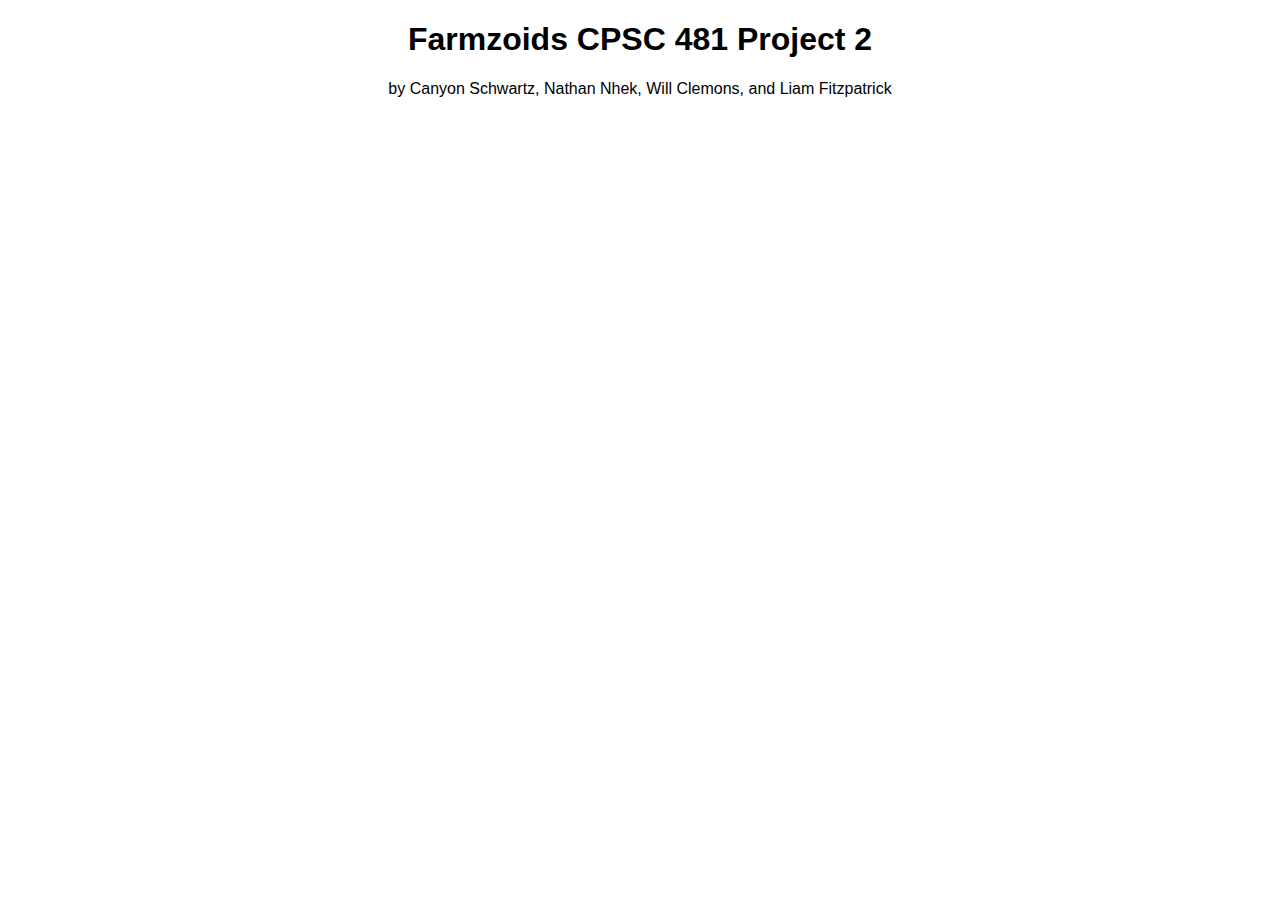
==== index.html @ 9589b8dd "Update index.html" ====
<!DOCTYPE html>   
<html lang="">   
  <head>    
    <meta foo="Time-stamp: <2020-02-17 19:13:26 Chuck Siska>">
    <meta charset="utf-8">
    <meta name="viewport" content="width=device-width, initial-scale=1.0">
    <title>Jathp-P5-JS-HTML</title>    
    <link rel="stylesheet" href="assets/styles.css">   
    <style> body {padding: 0; margin: 0;} </style>    
    <script type="text/javascript" src= "cell.js"></script> 
    <script type="text/javascript" src="farm.js"></script> 
    <script src="p5.js"></script> 
    <script type="text/javascript" src="Jathp.js"></script>    
    <script type="text/javascript" src="unused.js"></script> 
  </head>
  <body> 
    <div>
      <h1>Farmzoids CPSC 481 Project 2</h1>   
      <p> by Canyon Schwartz, Nathan Nhek, Will Clemons, and Liam Fitzpatrick</p>
    </div>   
    <div>
      <!--- Show output to screen, update using innertext-->
      <h1 id=dayCount></h1>
      <h1 id=weather></h1>
      <h1 id=tasks></h1>
    </div>
    
  </body>  
<script type="text/lisp"> ;File: prelude.lsp
; This file contains aliases and common definitions.
; It also imports the javascript Math functions.

(def + plus)
(def define def)
(def #t 't)
(def #f Nil)
(def nil Nil)
(def - minus)
(def / divide)
(def % rem)
(def * times)
(def = equal)
(def eq? equal)
(def head car)
(def first car)
(def tail cdr)
(def rest cdr)
(def eq equal)
(defun null (x) (equal x Nil))
(defun zerop (x) (equal x 0))
(defun plusp (x) (> x 0))
(defun minusp (x) (< x 0))
(defun evenp (x) (equal (rem x 2) 0))
(defun oddp (x) (/= (rem x 2) 1))

;; CS: pprint the Javathcript prelude fragment.
(defun member (E L) ;; CS: orig name was "list-member", non-std.
  (cond
   ((null L) Nil) ;; Not found in list L.
   ((equal E (first L)) E) ;; Found E, return L's remainder CS:. Orig retval = 't.
   ('t (member E (rest L)))))  ;; Not in head, check tail.

(defun map (F L) ;;convert L=(e1 e2 ... eN) to ((F e1) (F e2) ... (F eN))
  (if (null L)
      Nil
    (cons (F (head L))
          (map F (tail L)))))


; CADDRs

(defun caar (x) (car (car x)))                    
(defun cadr (x) (car (cdr x)))                    
(defun cdar (x) (cdr (car x)))                   
(defun cddr (x) (cdr (cdr x)))                    
(defun caaar (x) (car (car (car x))))              
(defun caadr (x) (car (car (cdr x))))             
(defun cadar (x) (car (cdr (car x))))              
(defun caddr (x) (car (cdr (cdr x))))              
(defun cdaar (x) (cdr (car (car x))))              
(defun cdadr (x) (cdr (car (cdr x))))              
(defun cddar (x) (cdr (cdr (car x))))              
(defun cdddr (x) (cdr (cdr (cdr x))))              
(defun caaaar (x) (car (car (car (car x)))))        
(defun caaadr (x) (car (car (car (cdr x)))))        
(defun caadar (x) (car (car (cdr (car x)))))        
(defun caaddr (x) (car (car (cdr (cdr x)))))        
(defun cadaar (x) (car (cdr (car (car x)))))        
(defun cadadr (x) (car (cdr (car (cdr x)))))        
(defun caddar (x) (car (cdr (cdr (car x)))))        
(defun cadddr (x) (car (cdr (cdr (cdr x)))))        
(defun cdaaar (x) (cdr (car (car (car x)))))        
(defun cdaadr (x) (cdr (car (car (cdr x)))))        
(defun cdadar (x) (cdr (car (cdr (car x)))))        
(defun cdaddr (x) (cdr (car (cdr (cdr x)))))        
(defun cddaar (x) (cdr (cdr (car (car x)))))        
(defun cddadr (x) (cdr (cdr (car (cdr x)))))        
(defun cdddar (x) (cdr (cdr (cdr (car x)))))        
(defun cddddr (x) (cdr (cdr (cdr (cdr x)))))        

; Some stuff specific to being run in a browser.

(def document (js "document"))
(def body (js "document.body"))
(def window (js "window"))
(def getElement (method document "getElementById"))
(def alert (method window "alert"))
(def message alert)
(def confirm (method window "confirm"))
(def console (js "console"))

; To be more like emacs, you might want to uncomment these two lines
; (def setp set)
; (def set def)

; Import PI and the javascript math functions.
;; CS: pprint the Javathcript prelude fragment.

(let* ((math (js "Math"))
       (import-math
        (lambda (funcname) 
          (def-dyn funcname (method math funcname)))))
  (map import-math
       '(sin cos tan asin acos atan atan2
         abs floor ceil round trunc
         max min
         pow exp sqrt log log2 log10
         hypot
         random)))

;; Jathp extras via defines; put here to be in correct scope.
(def expt pow)
(def != /=)

</script>

<!-- ==================================================================== -->
<script type="text/lisp">
(defun msg (rlist) ;; Create webpage popup alert/msg.
  (list
    (message (concat "msg: " rlist ))))
</script>


<!-- ==================================================================== -->
<script type="text/lisp">
;; JP:
;; Test Lisp stuff, for showing to console below.
(defun fac (rn) ;; Just for test fun.
  (if (< rn 2)
      1
    (* rn (fac (- rn 1)))))
(defun fac2 (rn)
     (if (< rn 2)
         1
       (let ((prod 1))
         (while (>= rn 2)
           (setq prod (* rn prod))
           (setq rn (- rn 1)))
         prod)))

;; CS: print fcn for Jathp (to console)
;; Must create a print-string for the value.
;; [CS: Crash sensitivity to dbl-quoted open, "("; needs leading space.]
(defun stgr (rx)
  (cond
   ((numberp rx) (concat "" rx))
   ((null rx) "nil")
   ((stringp rx) rx)
   ((atom rx) (concat "" rx))
   ((functionp rx) (fcn-guts rx))
;   ((functionp rx) "[function]")
   ((consp rx)
    (let* ((open (substring " (" 1 2)) ;; use space before '(': Crash sensitive.
           (rxlen (length rx))
           (retv (concat open (stgr (car rx))))) ;; Recur on lkid/car.
      (setq rx (cdr rx))
      (while rx
        (setq retv (concat retv " " (stgr (car rx)))) ;; Recur on lkid/car.
        (setq rx (cdr rx)))
      (concat retv ")")))
   (t "[Unknown object]")))

(defun logr (rx) ;; Shorter way to 'console.log in JS'.
  (let ((log (method console "log")))
    (log (stgr rx)))) ;; Nicer to strigify the lisp expr first.
;; tests
(logr "hello logr") ;; Announces that itself is available.
(logr logr) ;; Show example of what a Lisp fcn (AKA Lambda) looks like.

;; Show some lisp exprs working, to console.
(let* ((add2 (lambda (ex) (+ 2 ex)))
       (retv (map add2 '(5 6 7)))
       (xx (list "msg map = " retv))
       (yy "foo")
       (zz (list 'a 8)) ;; CS: For Cons fcn, 2nd arg should be a list.
         )
   (list
     (logr xx)
     (logr (concat "xx string? " (if (stringp xx) 1 0)))
     (logr (stringp "foo"))
     (logr (concat "(stringp 41) =" (stringp 41) "."))
     (logr (concat "len of nil = " (length '())))
     (logr (concat "(null '()) = " (null '()) "."))
     (logr (concat "(null nil) = " (null nil) "."))
     (logr (concat "(null t) = " (null t) "."))
     (logr (concat "(stgr nil) = " (stgr nil) "."))
     (logr (concat "(stgr yy) = " (stgr yy) "."))
     (logr (concat "(atom 43) = " (atom 43) "."))
     (logr (concat "(stgr 43) = " (stgr 43) "."))
     (logr (concat "(consp 43) = " (consp 43) "."))
     (logr (concat "(consp '(a)) = " (consp '(a)) "."))
     (logr (concat "(consp '()) = " (consp '()) "."))
     (logr (concat "(stgr '(a)) = " (stgr '(a)) "."))
     (logr (concat "(stgr '(a(b)c)) = " (stgr '(a(b)c)) "."))
     (logr (concat "(stgr '(a(b)c . d)) = " (stgr '(a(b)c.d)) "."))
     (logr (stgr retv))
     (logr (concat "(stgr add2) = " (stgr add2) "."))
         ;; CS: Jathp, the value of a "lambda" call is a [function].
     (logr (concat "(stgr (lambda (ex) (+ 2 ex))) = "
         (stgr (lambda (ex) (+ 2 ex))) "."))
         ))

(let* (;(log (method console "log"))
       (xfcn (lambda (ex) (* 2 ex))))
  (logr (stgr xfcn))
  (logr (list
         "lambda -->" ;; CS: Jathp does "apply" directly.
         ((lambda (ex) (* 2 ex)) ;; Jathp does "apply" directly.
         12))))

;; Show some more lisp exprs working, to console.
  (let*
    (;(log (method console "log"))
  ;   (logr (lambda (rx) (log (stgr rx))))
     (ax (list "ax:>5" 5 ":>" 4.3 ":>" "fred"))
     (bx (list "bx:>(+ 4" (+ 4) ":>" (+ 4 3 4) ":>" (* 3 4 5) ":>" (/ 31.0 7 2)))
     (cx (list "cx:>(% 31" (% 31 7) ":>" (= 4 4) ":>" (!= 4 4) ":>" (or nil 3 nil t)))
     (dx (list "dx:>(* 3" (* 3 (/ 31 7 2)) ":>" '(a b c) ":>" '(a 3 (b (4)) c 6)))
     (ex (list "ex:>'fred" 'fred ":>" 'whats-up ":>" 'My12 ))
     (fx (list "fx:>(expt" (expt 2 8) ":>" (log2 4096 2) ":>" (cos (* 90 (/ 3.14 180.0)))))
     (gx (list "gx:>(let ((b 2" (let ((b 2) (c 31)) (* b c))))
     (hx (list "hx:>(let ((a 3)" (let ((a 3) (b 2)) (if (< a b) "a < b" "a >= b"))))
     (ix (list "ix:>(let ((a 4)" (let ((a 4) (b 2)) (while (>= a b) (setq a (- a 1))) a)))
     (jx (list "jx:>(fac 7)" (fac 7) ":>(fac2 7)" (fac2 8))))

    (logr ax) (logr bx) (logr cx) (logr dx) (logr ex)
    (logr fx) (logr gx) (logr hx) (logr ix)
    (logr (fac 6))
    (logr jx)
         )
</script>

<!-- =========================================== btn onclick =========== -->
<script type="text/lisp">
  (logr "Beg onclick handler =====")
  ;; For P5 btn, set a new Lisp fcn as its onclick callback/handler.
  (let* ((button (getElement "btn"))
         (nameField (getElement "name"))
         (clickHandler 
          (lambda ()
            (alert (concat "Hello fm Jth: " (js "g_input.value()"))))))
  (set button "onclick" (export clickHandler)) )
  (logr "End onclick handler =====")
</script>

<!-- =========================================== End of page =========== -->
<script type="text/lisp">
;;JP:
(msg "End of page. Next is P5 Anim.")
</script>

<!-- =========================================== reverse =========== -->
<script type="text/lisp">
  (logr "Beg reverse =====")
(defun reverse (rlist)
  ;;"Return a list with the given elements in reverse order, or nil."
  (if (consp rlist) ;; Else nil.
      (let ((retv nil))
        (while rlist
          (setq retv (cons (car rlist) retv))
          (setq rlist (cdr rlist)))
        retv)))
  (logr "End reverse =====")
</script>
<!-- ========================================= lisp draw fn =========== -->
<script type="text/lisp">
;; Now Create simple draw fn & have P5 draw call it.
(logr "Beg html lisp draw fn =====")
;; Use "jp-" prefix to avoid stepping on P5 fcns; namespace for the
poor.
;; ================================================== jp-rect ====
(defun jp-rect (rx ry rwid rhgt) ;; x,y = upper-left corner pos, P5.
  (js (concat "rect(" rx "," ry "," rwid "," rhgt ")" )))

;; ================================================== jp-rect ====
(defun jp-circle (rx ry rdia) ;; x,y = center pos, P5.
  (js (concat "circle(" rx "," ry "," rdia ")" )))

;; ================================================== jp-cell-rbg-sum ====
(defun jp-cell-rbg-sum ( rx ry ) ;; rx,ry is upper-left cell corner pos.
  (let* ((px (+ 2 rx)) ;; Offset into cell.
         (py (+ 2 ry))
         (rbg-sum (js (concat "csjs_get_pixel_color_sum(" px "," py ")"))))
                      ;;dbg (logr (concat "rbg-sum = " (stgr rbg-sum)))
    rbg-sum))

;; ================================================== jp-draw-farmzoidOne ====
(defun jp-draw-farmzoidOne ( )
  (let* ((sz (js "g_canvas.cell_size"))
         (zz (- sz 2)) ;; -2 to size inside cell grid lines.
         ;; bot.x * sz to cvt from cell pos to pixel pos
         ;; +1 to paint inside the grid lines
         (xx (+ 1 (* sz (js "farmzoidOne.x"))))
         (yy (+ 1 (* sz (js "farmzoidOne.y"))))
         (pix (jp-cell-rbg-sum xx yy)))   
         (js "stroke( 'black' )" ) ;; Named color.
         (js "fill(farmzoidOne.color)") ;; "#RGB" color
         (jp-rect xx yy zz zz)))


;; ================================================== jp-move-farmzoidOne ====
(defun jp-move-farmzoidOne ()
  (let* ((dx (+ 0))
         (dy (- 0))
         ;; We use dummy vars just so we can logr stuff as it's made.
         (ab (logr (stgr (list "dx dy = " dx dy))))
         (farmzoidOne (js "farmzoidOne"))
         (bx (js "farmzoidOne.x"))
         (boxwid (js "g_box.wid"))
         (newx (% (+ dx bx boxwid) boxwid))
         (by (js "farmzoidOne.y"))
         (boxhgt (js "g_box.hgt"))
         (newy (% (+ dy by boxhgt) boxhgt))
         (ac (logr (stgr (list "fz1 newx newy = " newx newy))))
         (bcolor (js "farmzoidOne.color")))
    (js (concat "farmzoidOne.x = " (stgr newx)))
    (js (concat "farmzoidOne.y = " (stgr newy)))))


;; ================================================== jp-move-farmzoidTwo ====
(defun jp-move-farmzoidTwo ()
  (let* ((dx (+ 0))
         (dy (- 0))
         ;; We use dummy vars just so we can logr stuff as it's made.
         (ab (logr (stgr (list "dx dy = " dx dy))))
         (farmzoidTwo (js "farmzoidTwo"))
         (bx (js "farmzoidTwo.x"))
         (boxwid (js "g_box.wid"))
         (newx (% (+ dx bx boxwid) boxwid))
         (by (js "farmzoidTwo.y"))
         (boxhgt (js "g_box.hgt"))
         (newy (% (+ dy by boxhgt) boxhgt))
         (ac (logr (stgr (list "fz2 newx newy = " newx newy))))
         (bcolor (js "farmzoidTwo.color")))
    (js (concat "farmzoidTwo.x = " (stgr newx)))
    (js (concat "farmzoidTwo.y = " (stgr newy)))))

    
;; ================================================== jp-draw-farmzoidTwo ====    
(defun jp-draw-farmzoidTwo ( )
  (let* ((sz (js "g_canvas.cell_size"))
         (zz (- sz 2)) ;; -2 to size inside cell grid lines.
         ;; bot.x * sz to cvt from cell pos to pixel pos
         ;; +1 to paint inside the grid lines
         (xx (+ 1 (* sz (js "farmzoidTwo.x"))))
         (yy (+ 1 (* sz (js "farmzoidTwo.y"))))
         (pix (jp-cell-rbg-sum xx yy)))   
         (js "stroke( 'black' )" ) ;; Named color.
         (js "fill( farmzoidTwo.color )") ;; "#RGB" color
         (jp-rect xx yy zz zz)))

;; ================================================== jp-move-farmzoidThree ====
(defun jp-move-farmzoidThree ()
  (let* ((dx (+ 0))
         (dy (- 0))
         ;; We use dummy vars just so we can logr stuff as it's made.
         (ab (logr (stgr (list "dx dy = " dx dy))))
         (farmzoidThree (js "farmzoidThree"))
         (bx (js "farmzoidThree.x"))
         (boxwid (js "g_box.wid"))
         (newx (% (+ dx bx boxwid) boxwid))
         (by (js "farmzoidThree.y"))
         (boxhgt (js "g_box.hgt"))
         (newy (% (+ dy by boxhgt) boxhgt))
         (ac (logr (stgr (list "fz3 newx newy = " newx newy))))
         (bcolor (js "farmzoidThree.color")))
    (js (concat "farmzoidThree.x = " (stgr newx)))
    (js (concat "farmzoidThree.y = " (stgr newy)))))
  
;; ================================================== jp-draw-farmzoidThree ====
(defun jp-draw-farmzoidThree ( )
  (let* ((sz (js "g_canvas.cell_size"))
         (zz (- sz 2)) ;; -2 to size inside cell grid lines.
         ;; bot.x * sz to cvt from cell pos to pixel pos
         ;; +1 to paint inside the grid lines
         (xx (+ 1 (* sz (js "farmzoidThree.x"))))
         (yy (+ 1 (* sz (js "farmzoidThree.y"))))
         (pix (jp-cell-rbg-sum xx yy)))   
         (js "stroke( 'black' )" ) ;; Named color.
         (js "fill( farmzoidThree.color )") ;; "#RGB" color
         (jp-rect xx yy zz zz)))

;; ================================================== jp-move-farmzoidFour ====
(defun jp-move-farmzoidFour ()
  (let* ((dx (+ 0))
         (dy (- 0))
         ;; We use dummy vars just so we can logr stuff as it's made.
         (ab (logr (stgr (list "dx dy = " dx dy))))
         (farmzoidFour (js "farmzoidFour"))
         (bx (js "farmzoidFour.x"))
         (boxwid (js "g_box.wid"))
         (newx (% (+ dx bx boxwid) boxwid))
         (by (js "farmzoidFour.y"))
         (boxhgt (js "g_box.hgt"))
         (newy (% (+ dy by boxhgt) boxhgt))
         (ac (logr (stgr (list "fz4 newx newy = " newx newy))))
         (bcolor (js "farmzoidFour.color")))
    (js (concat "farmzoidFour.x = " (stgr newx)))
    (js (concat "farmzoidFour.y = " (stgr newy)))))

;; ================================================== jp-draw-farmzoidFour ====
(defun jp-draw-farmzoidFour ( )
  (let* ((sz (js "g_canvas.cell_size"))
         (zz (- sz 2)) ;; -2 to size inside cell grid lines.
         ;; bot.x * sz to cvt from cell pos to pixel pos
         ;; +1 to paint inside the grid lines
         (xx (+ 1 (* sz (js "farmzoidFour.x"))))
         (yy (+ 1 (* sz (js "farmzoidFour.y"))))
         (pix (jp-cell-rbg-sum xx yy)))   
         (js "stroke( 'black' )" ) ;; Named color.
         (js "fill( farmzoidFour.color )") ;; "#RGB" color
         (jp-rect xx yy zz zz)))
        
;; Build & Setup l4j.draw_fn(): a JP lisp fn callable from JS.
;; NB, a JS global var isn't same as a JP global var.
;;  so we/JP must get hands on the JS var via a js() call.
;;  and we 
(let* ((l4j (js "g_l4job"))
       (fnx (lambda ( ) ;; Here's the JP lisp fn being built.
              (let ()
                (jp-move-farmzoidOne)
                (jp-move-farmzoidTwo)
                (jp-move-farmzoidThree)
                (jp-move-farmzoidFour)
                (jp-draw-farmzoidOne)
                (jp-draw-farmzoidTwo)
                (jp-draw-farmzoidThree)
                (jp-draw-farmzoidFour)
                ))))
  (set l4j "draw_fn" (export fnx)) ;; Here, we install the JP fn on a JS obj.
  (logr (stgr (list "g_l4job.draw_fn is set")))
  (logr (stgr (list "g_l4job.draw_fn() = " (js "g_l4job.draw_fn")))))
(logr "End html lisp draw fn =====")

</script>

<div id="console">

</div>

<script type="text/javascript">
  function log(msg) {
    var cons = document.getElementById("console");
    let para = document.createElement("p");
    let txt = document.createTextNode(msg);

    para.appendChild(txt);
    cons.appendChile(para);
  }
</script>

</html>
---- assets/styles.css ----
body {
  text-align: center;
  font-family: sans-serif;
}
canvas {
  background-color: black;
}
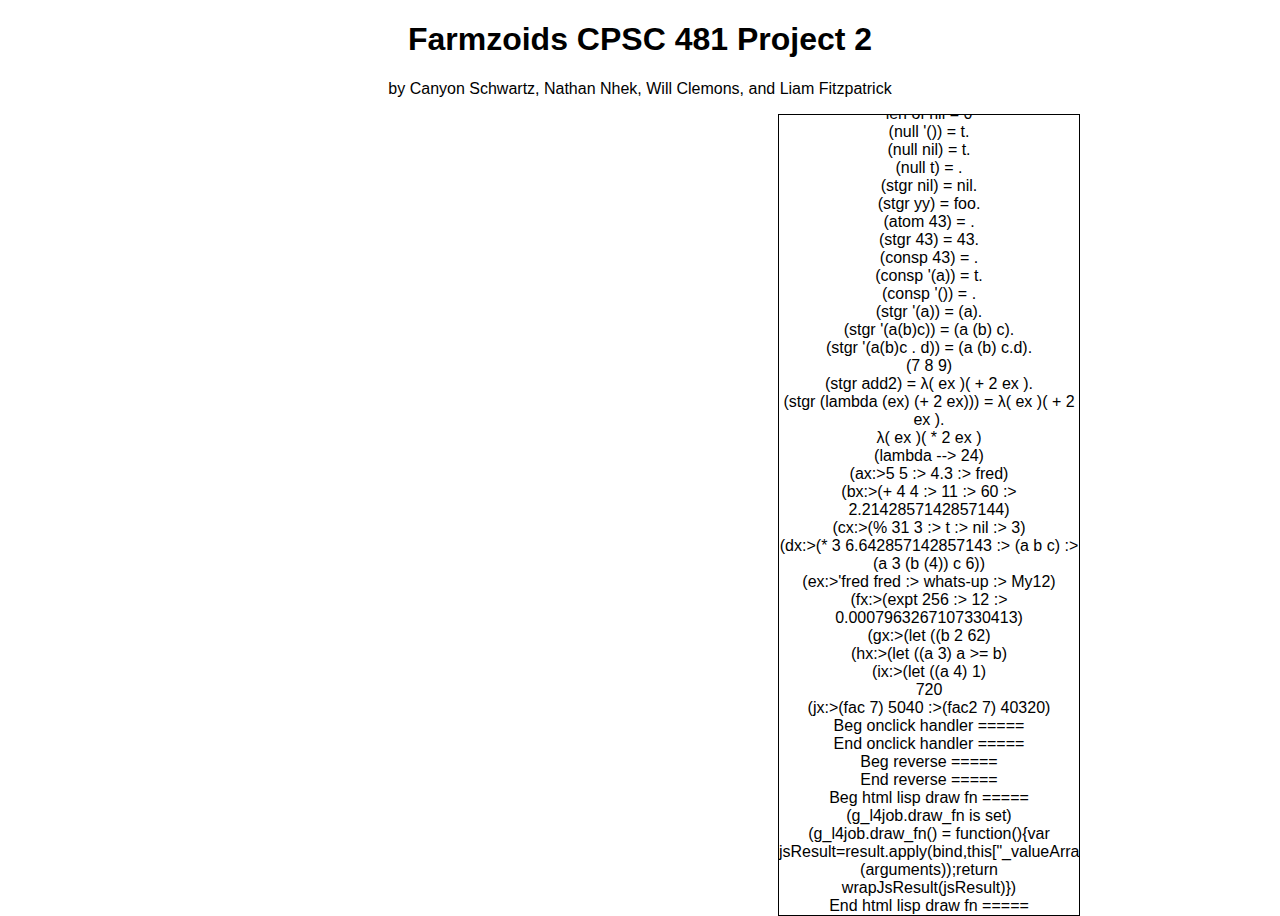
==== commit da058c9d: "Update index.html" ====
--- a/index.html
+++ b/index.html
@@ -8,21 +8,25 @@
     <link rel="stylesheet" href="assets/styles.css">   
     <style> body {padding: 0; margin: 0;} </style>    
     <script type="text/javascript" src= "cell.js"></script> 
-    <script type="text/javascript" src="farm.js"></script> 
     <script src="p5.js"></script> 
     <script type="text/javascript" src="Jathp.js"></script>    
     <script type="text/javascript" src="unused.js"></script> 
+
   </head>
   <body> 
     <div>
       <h1>Farmzoids CPSC 481 Project 2</h1>   
       <p> by Canyon Schwartz, Nathan Nhek, Will Clemons, and Liam Fitzpatrick</p>
     </div>   
-    <div>
+    <div style="width: 300px; float: right; border: 1px solid #000; margin-right: 200px; height: 800px; overflow-y: scroll" id="console">
       <!--- Show output to screen, update using innertext-->
+      console
       <h1 id=dayCount></h1>
       <h1 id=weather></h1>
       <h1 id=tasks></h1>
+    </div>
+    <div style="float: left">
+      <script type="text/javascript" src="farm.js"></script>
     </div>
     
   </body>  
@@ -455,19 +459,21 @@
 
 </script>
 
-<div id="console">
-
-</div>
-
 <script type="text/javascript">
-  function log(msg) {
-    var cons = document.getElementById("console");
-    let para = document.createElement("p");
-    let txt = document.createTextNode(msg);
-
-    para.appendChild(txt);
-    cons.appendChile(para);
+  let console = {};
+  let log = document.getElementById("console");
+  console.log = text =>
+  {
+    let elem = document.createElement("div");
+    let txt = document.createTextNode(text);
+
+    elem.appendChild(txt);
+    log.appendChild(elem);
+    log.scrollTop = log.scrollHeight;
   }
-</script>
+  
+</script>
+
+
 
 </html>
--- a/assets/styles.css
+++ b/assets/styles.css
@@ -5,3 +5,8 @@
 canvas {
   background-color: black;
 }
+
+#defaultCanvas0 {
+  float: left;
+  margin-left: 200px;
+}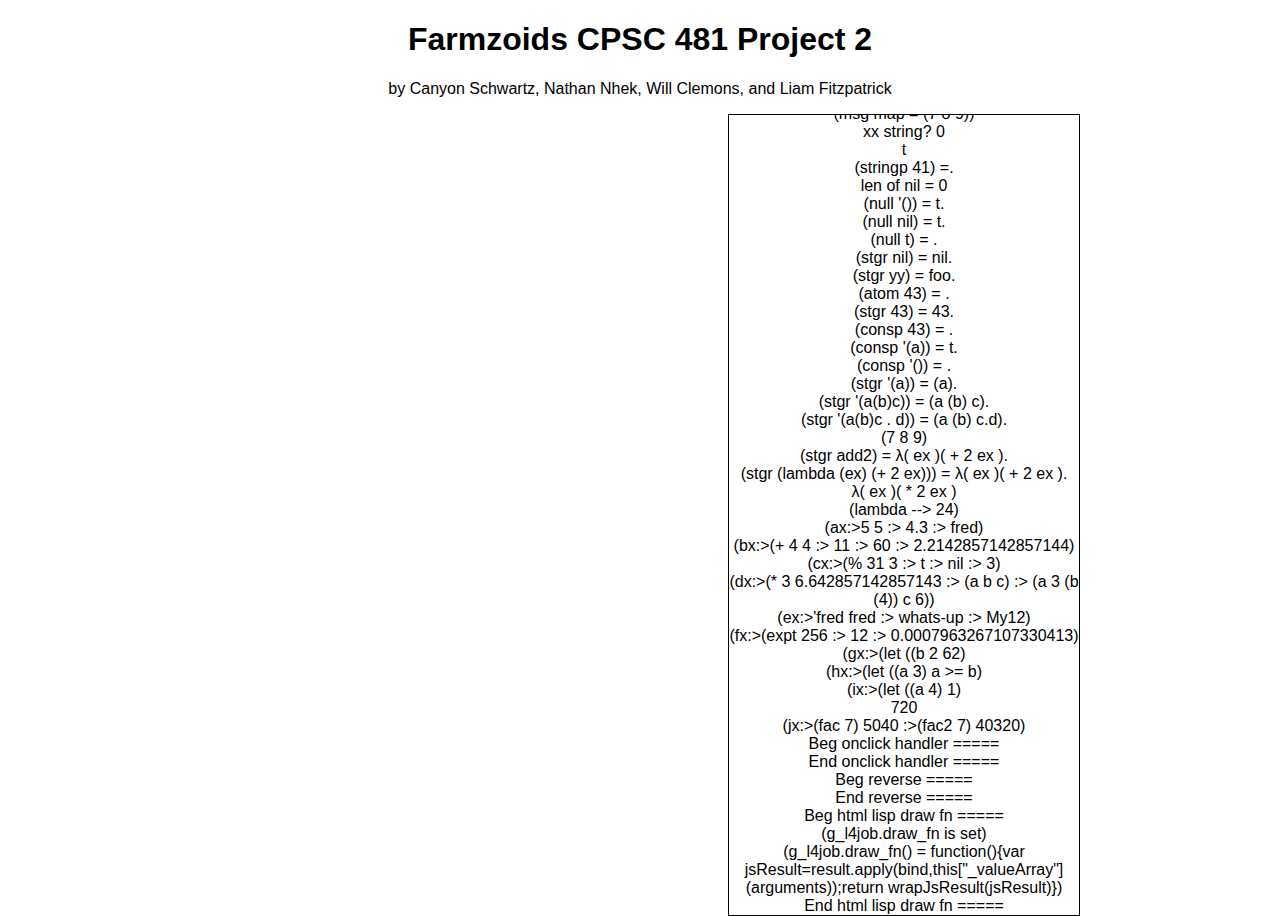
==== commit a3ed9c05: "Update index.html" ====
--- a/index.html
+++ b/index.html
@@ -18,7 +18,7 @@
       <h1>Farmzoids CPSC 481 Project 2</h1>   
       <p> by Canyon Schwartz, Nathan Nhek, Will Clemons, and Liam Fitzpatrick</p>
     </div>   
-    <div style="width: 300px; float: right; border: 1px solid #000; margin-right: 200px; height: 800px; overflow-y: scroll" id="console">
+    <div style="width: 350px; float: right; border: 1px solid #000; margin-right: 200px; height: 800px; overflow-y: scroll" id="console">
       <!--- Show output to screen, update using innertext-->
       console
       <h1 id=dayCount></h1>
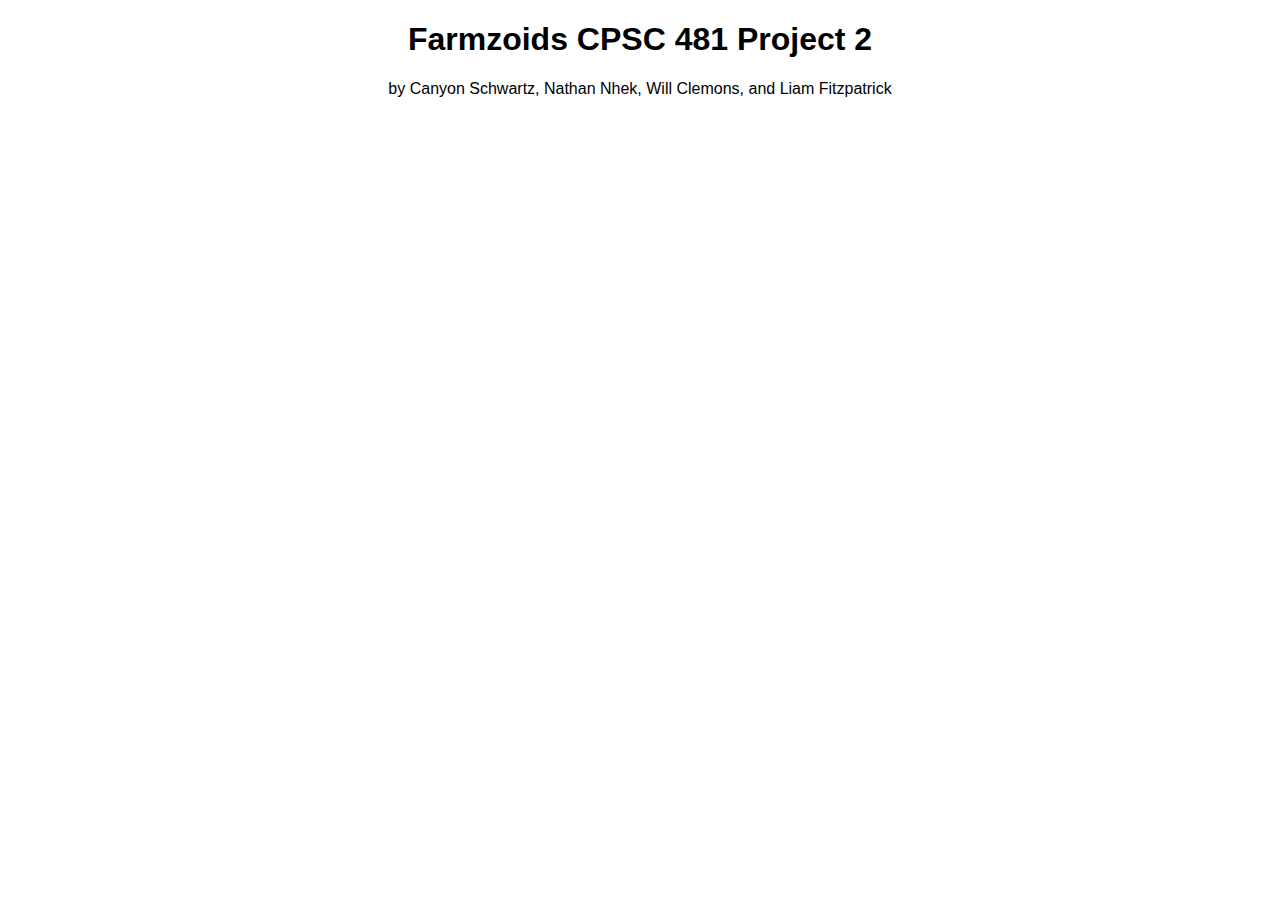
==== commit 9ccc15c6: "Fix growth cycle logic" ====
--- a/index.html
+++ b/index.html
@@ -18,9 +18,8 @@
       <h1>Farmzoids CPSC 481 Project 2</h1>   
       <p> by Canyon Schwartz, Nathan Nhek, Will Clemons, and Liam Fitzpatrick</p>
     </div>   
-    <div style="width: 350px; float: right; border: 1px solid #000; margin-right: 200px; height: 800px; overflow-y: scroll" id="console">
+    <div>
       <!--- Show output to screen, update using innertext-->
-      console
       <h1 id=dayCount></h1>
       <h1 id=weather></h1>
       <h1 id=tasks></h1>
@@ -266,12 +265,6 @@
             (alert (concat "Hello fm Jth: " (js "g_input.value()"))))))
   (set button "onclick" (export clickHandler)) )
   (logr "End onclick handler =====")
-</script>
-
-<!-- =========================================== End of page =========== -->
-<script type="text/lisp">
-;;JP:
-(msg "End of page. Next is P5 Anim.")
 </script>
 
 <!-- =========================================== reverse =========== -->
@@ -459,20 +452,6 @@
 
 </script>
 
-<script type="text/javascript">
-  let console = {};
-  let log = document.getElementById("console");
-  console.log = text =>
-  {
-    let elem = document.createElement("div");
-    let txt = document.createTextNode(text);
-
-    elem.appendChild(txt);
-    log.appendChild(elem);
-    log.scrollTop = log.scrollHeight;
-  }
-  
-</script>
 
 
 
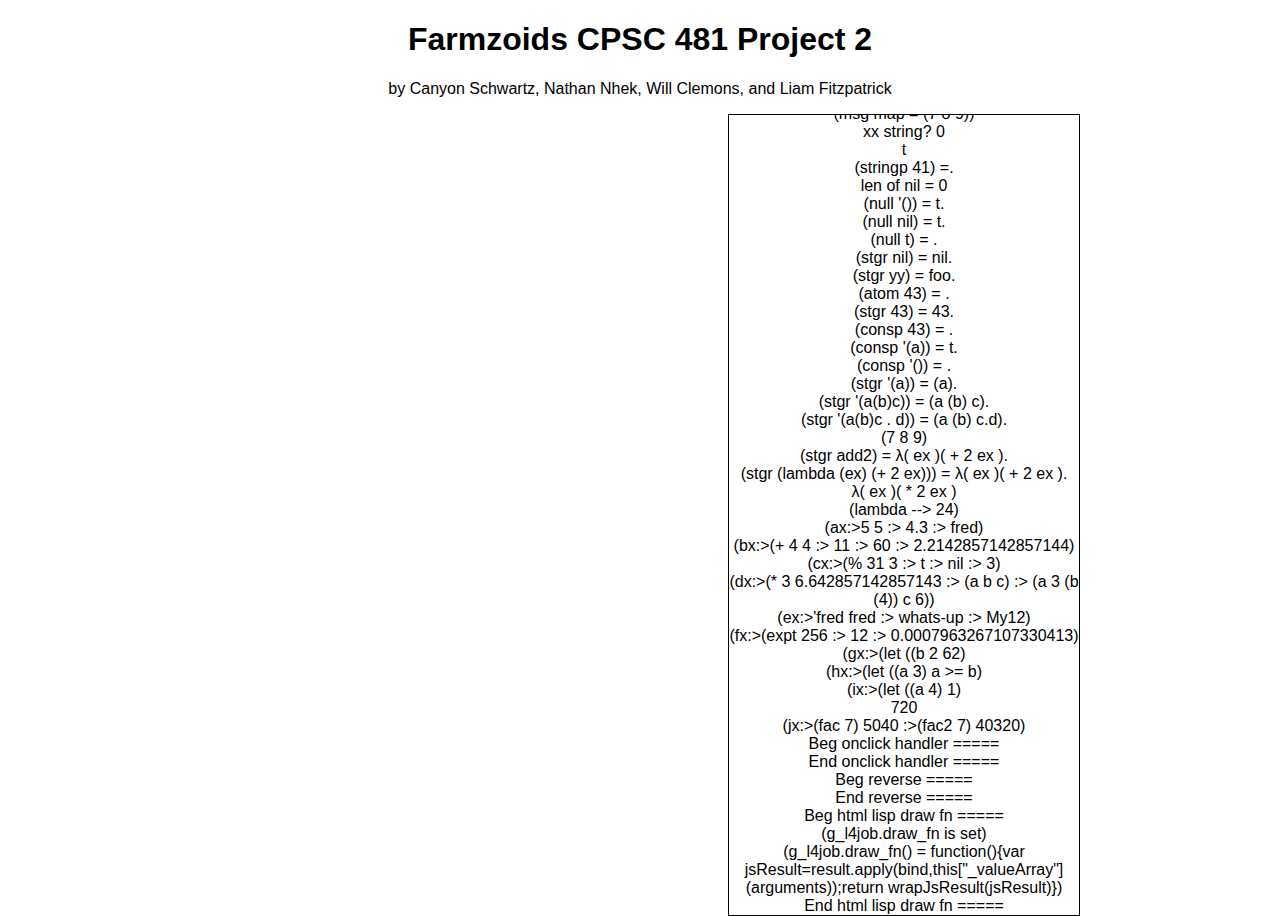
==== commit 5113a602: "Merge branch 'natedogg-feature-plantColors' of https://github.com/OneEcho/Zoidbergs-Farm into natedo" ====
--- a/index.html
+++ b/index.html
@@ -18,8 +18,9 @@
       <h1>Farmzoids CPSC 481 Project 2</h1>   
       <p> by Canyon Schwartz, Nathan Nhek, Will Clemons, and Liam Fitzpatrick</p>
     </div>   
-    <div>
+    <div style="width: 350px; float: right; border: 1px solid #000; margin-right: 200px; height: 800px; overflow-y: scroll" id="console">
       <!--- Show output to screen, update using innertext-->
+      console
       <h1 id=dayCount></h1>
       <h1 id=weather></h1>
       <h1 id=tasks></h1>
@@ -452,6 +453,20 @@
 
 </script>
 
+<script type="text/javascript">
+  let console = {};
+  let log = document.getElementById("console");
+  console.log = text =>
+  {
+    let elem = document.createElement("div");
+    let txt = document.createTextNode(text);
+
+    elem.appendChild(txt);
+    log.appendChild(elem);
+    log.scrollTop = log.scrollHeight;
+  }
+  
+</script>
 
 
 
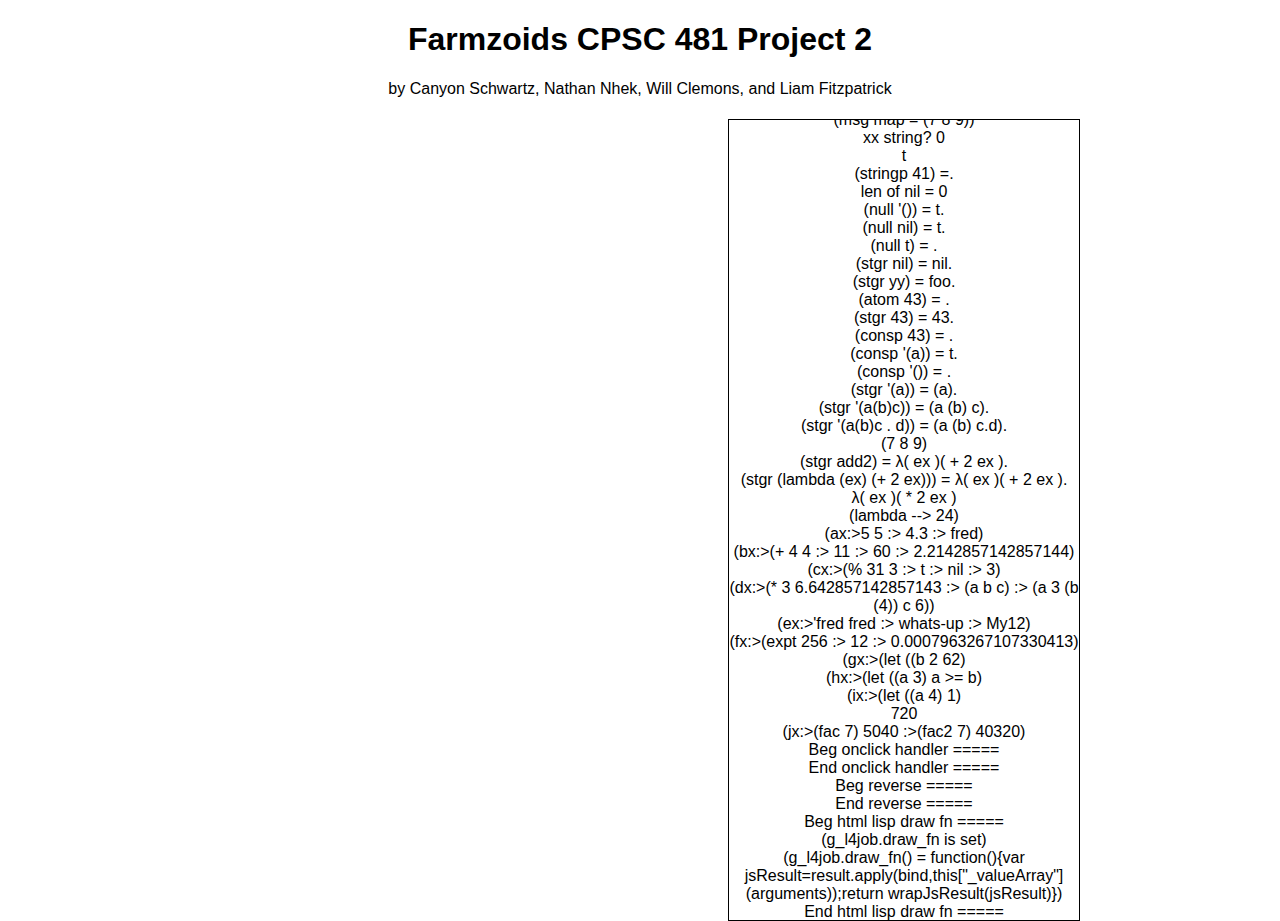
==== commit 2492e19f: "Add different seed types, day counter for HTML" ====
--- a/index.html
+++ b/index.html
@@ -17,11 +17,12 @@
     <div>
       <h1>Farmzoids CPSC 481 Project 2</h1>   
       <p> by Canyon Schwartz, Nathan Nhek, Will Clemons, and Liam Fitzpatrick</p>
-    </div>   
+    </div>
+    <div> 
+      <h1 id=dayCount></h1>
+    </div>
     <div style="width: 350px; float: right; border: 1px solid #000; margin-right: 200px; height: 800px; overflow-y: scroll" id="console">
       <!--- Show output to screen, update using innertext-->
-      console
-      <h1 id=dayCount></h1>
       <h1 id=weather></h1>
       <h1 id=tasks></h1>
     </div>
